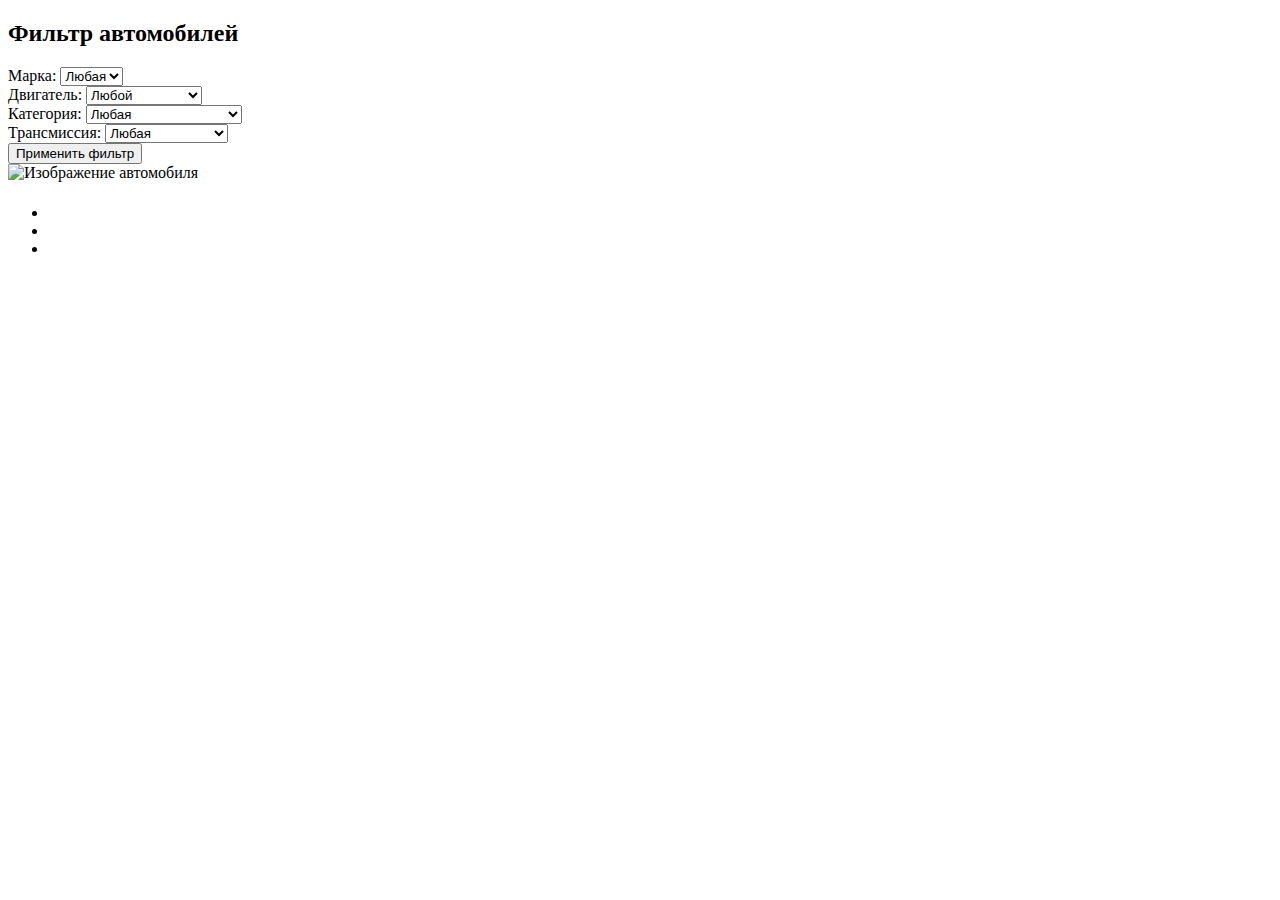
==== src/main/resources/templates/index.html @ 2866509a "Added view with homepage." ====
<!DOCTYPE html>
<html xmlns:th="http://www.thymeleaf.org" lang="ru">
<head th:insert="blocks/headParams :: headParams">

</head>
<body>
<header th:insert="blocks/header :: header"></header>


<div class="car-filter-container">
    <h2>Фильтр автомобилей</h2><b></b>
    <form id="car-filter-form">

        <div class="form-row">
            <div class="col">
                <label for="brand-select">Марка:</label>
                <select class="form-control" id="brand-select" name="brand">
                    <option value="">Любая</option>
                    <div th:each="brand : ${brands}">
                        <option th:value="${brand.name}" th:text="${brand.name}"></option>
                    </div>

                </select>
            </div>


            <div class="col"><label for="engine-type-select">Двигатель:</label>
                <select class="form-control" id="engine-type-select" name="engineType">
                    <option value="">Любой</option>
                    <option value="GASOLINE">Бензиновый</option>
                    <option value="DIESEL">Дизельный</option>
                    <option value="ELECTRIC">Электрический</option>
                    <option value="HYBRID">Гибридный</option>
                </select>
            </div>

            <div class="col"><label for="model-type-select">Категория:</label>
                <select class="form-control" id="model-type-select" name="modelType">
                    <option value="">Любая</option>
                    <option value="CAR">Легковой автомобиль</option>
                    <option value="BUSS">Автобус</option>
                    <option value="TRUCK">Грузовик</option>
                    <option value="MOTORCYCLE">Мотоцикл</option>
                </select>
            </div>


            <div class="col"><label for="transmission-select">Трансмиссия:</label>
                <select class="form-control" id="transmission-select" name="transmission">
                    <option value="">Любая</option>
                    <option value="MANUAL">Механическая</option>
                    <option value="AUTOMATIC">Автоматическая</option>
                </select>
            </div>


        </div>
        <button type="submit" class="btn btn-primary">Применить фильтр</button>
    </form>
    <script src="https://ajax.googleapis.com/ajax/libs/jquery/3.5.1/jquery.min.js"></script>
    <script src="https://maxcdn.bootstrapcdn.com/bootstrap/4.5.2/js/bootstrap.min.js"></script>


</div>
<div class="container">


    <div th:each="offer : ${offers}" class="card">

        <img th:src="${offer.imageUrl}" class="card-img-top" alt="Изображение автомобиля"/>
        <div class="card-body">
            <h5 class="card-title" th:text="${offer.model.brand_name} + ' ' + ${offer.model.name}"></h5>
            <p class="card-text" th:text="${offer.description}"></p>
            <ul class="list-group list-group-flush">
                <li class="list-group-item" th:text="'Двигатель: ' + ${offer.engine}"></li>
                <li class="list-group-item" th:text="'Пробег: ' + ${offer.mileage} + ' км'"></li>
                <li class="list-group-item" th:text="'Цена: ' + ${offer.price} + ' ₽'"></li>
            </ul>
            <div class="card-footer">
                <small class="text-muted" th:text="'Продавец: ' + 'тут будет продавец'"></small>
            </div>
        </div>
    </div>
</div>


</body>
</html>
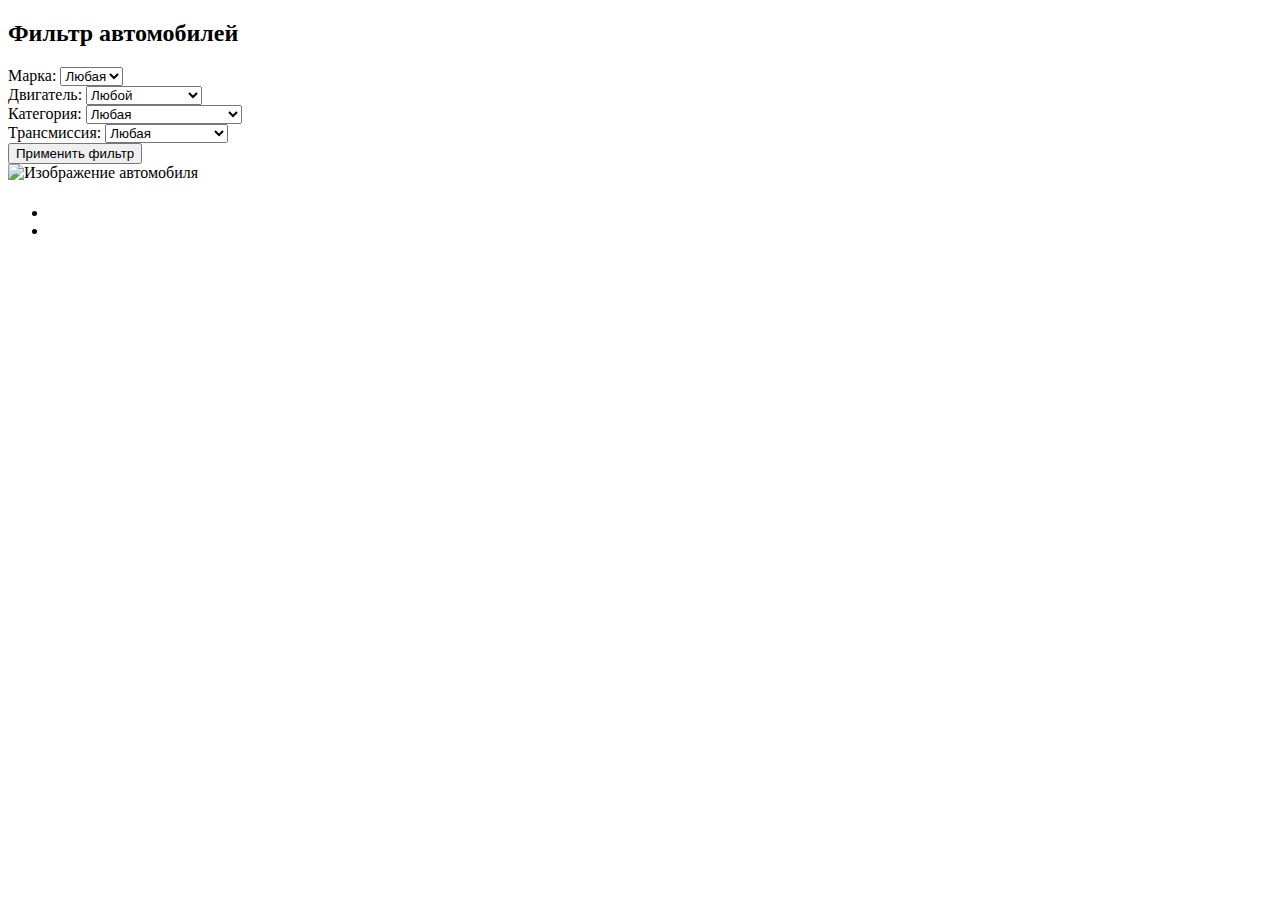
==== commit a6de9292: "Added offer details page." ====
--- a/src/main/resources/templates/index.html
+++ b/src/main/resources/templates/index.html
@@ -1,10 +1,10 @@
 <!DOCTYPE html>
 <html xmlns:th="http://www.thymeleaf.org" lang="ru">
-<head th:insert="blocks/headParams :: headParams">
+<head th:replace="blocks/headParams" >
 
 </head>
 <body>
-<header th:insert="blocks/header :: header"></header>
+<heder th:replace="blocks/header"></heder>
 
 
 <div class="car-filter-container">
@@ -63,23 +63,19 @@
 
 </div>
 <div class="container">
-
-
     <div th:each="offer : ${offers}" class="card">
 
-        <img th:src="${offer.imageUrl}" class="card-img-top" alt="Изображение автомобиля"/>
-        <div class="card-body">
-            <h5 class="card-title" th:text="${offer.model.brand_name} + ' ' + ${offer.model.name}"></h5>
-            <p class="card-text" th:text="${offer.description}"></p>
-            <ul class="list-group list-group-flush">
-                <li class="list-group-item" th:text="'Двигатель: ' + ${offer.engine}"></li>
-                <li class="list-group-item" th:text="'Пробег: ' + ${offer.mileage} + ' км'"></li>
-                <li class="list-group-item" th:text="'Цена: ' + ${offer.price} + ' ₽'"></li>
-            </ul>
-            <div class="card-footer">
-                <small class="text-muted" th:text="'Продавец: ' + 'тут будет продавец'"></small>
+        <a th:href="@{/offer/{id}(id=${offer.id})}" class="custom-link">
+            <img th:src="${offer.imageUrl}" class="card-img-top" alt="Изображение автомобиля"/>
+            <div class="card-body">
+                <h5 class="card-title" th:text="${offer.model.brand_name} + ' ' + ${offer.model.name}"></h5>
+                <p class="card-text" th:text="${offer.description}"></p>
+                <ul class="list-group list-group-flush">
+                    <li class="list-group-item" th:text="'Двигатель: ' + ${offer.engine}"></li>
+                    <li class="list-group-item" th:text="'Цена: ' + ${offer.price} + ' ₽'"></li>
+                </ul>
             </div>
-        </div>
+        </a>
     </div>
 </div>
 
